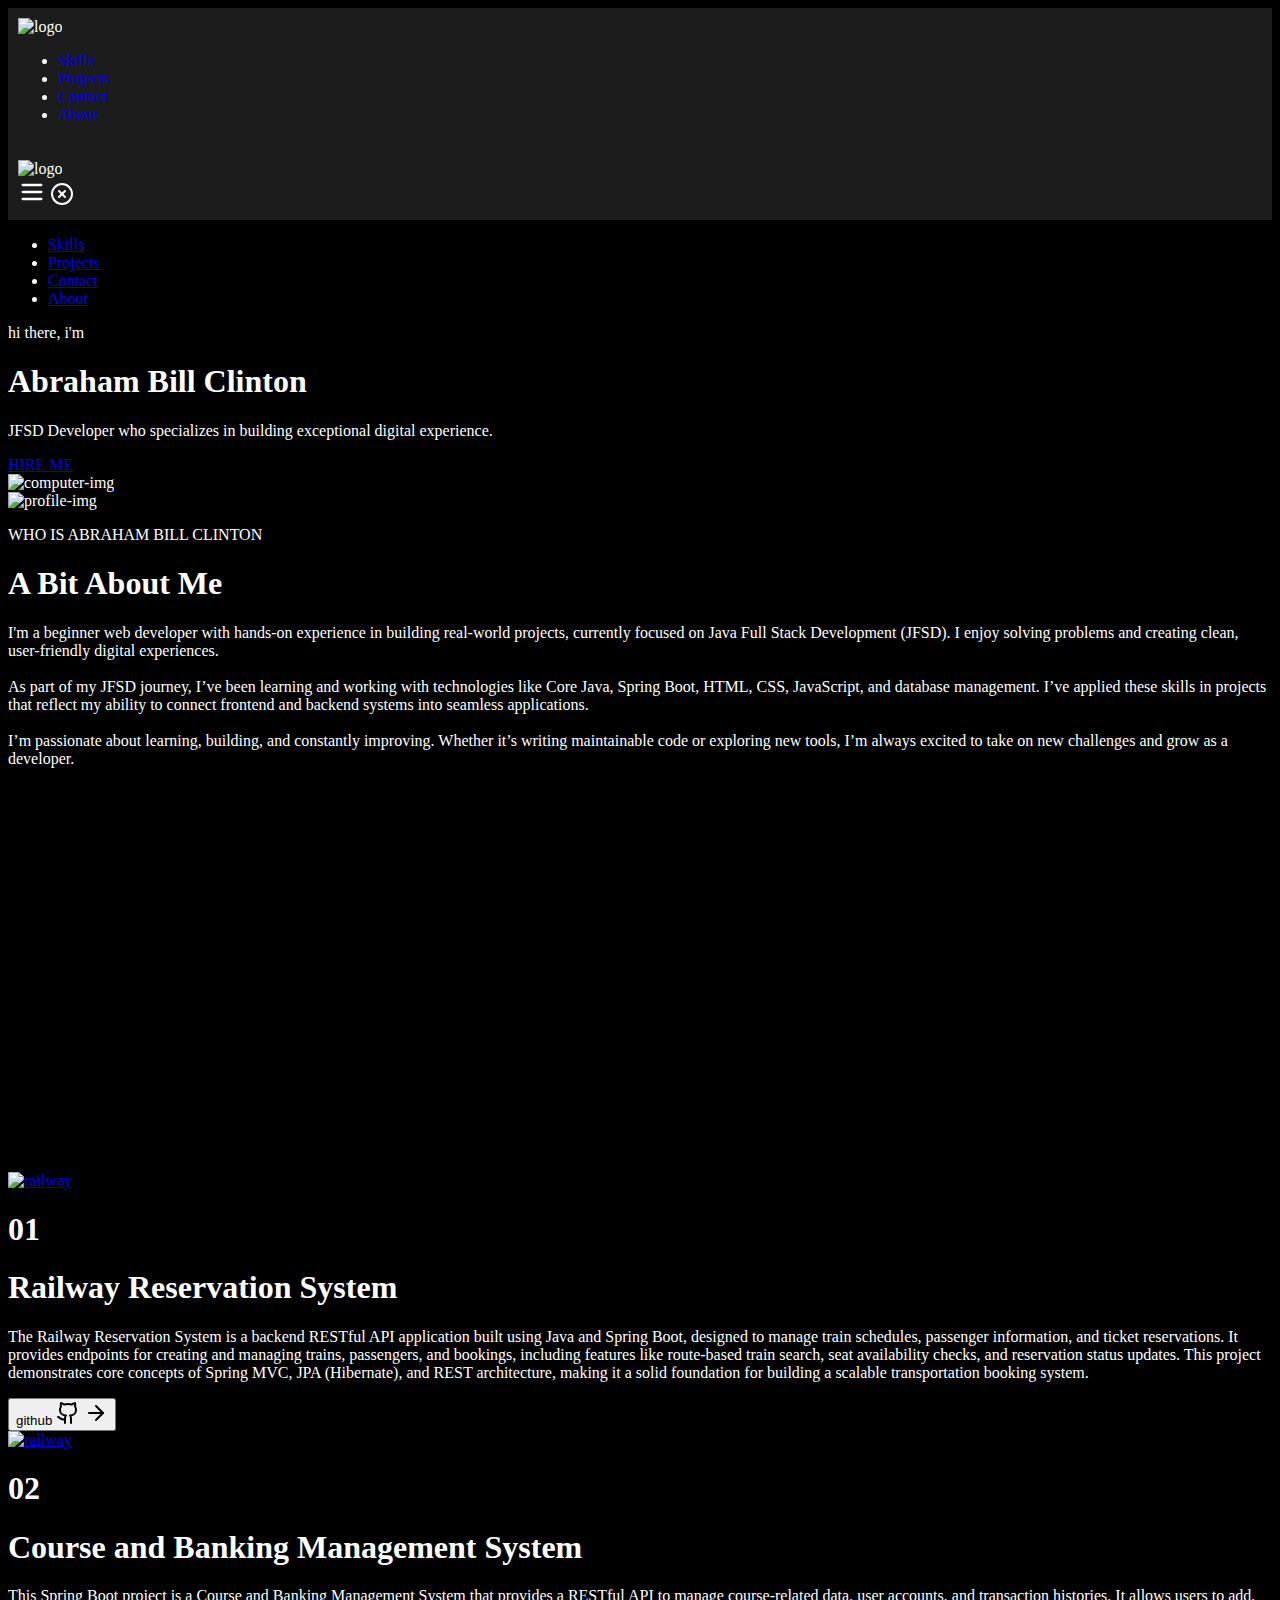
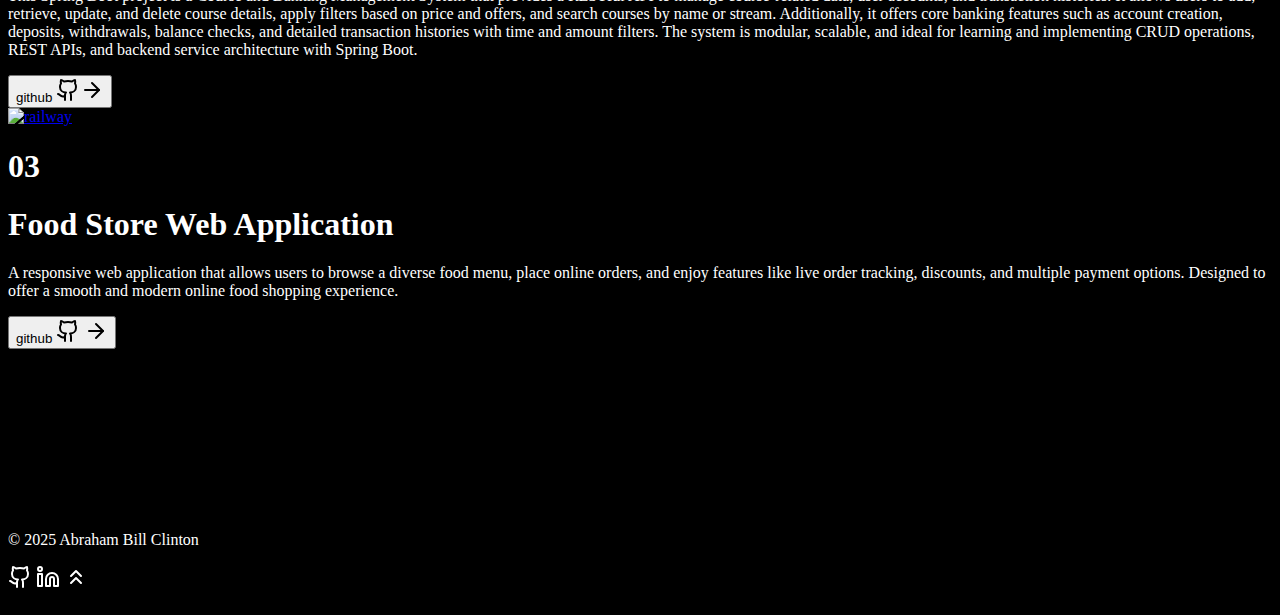
==== public/index.html @ c72fc2cf "changes" ====
<!DOCTYPE html>
<html lang="en">

<head>
    <meta charset="UTF-8">
    <meta name="viewport" content="width=device-width, initial-scale=1.0">
    <title>Portfolio</title>
    <!-- icon -->
    <link rel="icon" href="https://ik.imagekit.io/c2zxrxqp6/portfolio-assets/favicon%20(1).ico?updatedAt=1744095018482"
        type="image/x-icon">

    <!-- // Add the link for the CSS file -->
    <link rel="stylesheet" href="./styles/style.css" />


    <script src="https://cdn.tailwindcss.com"></script>
    <script src="/script/index.js"></script>

    <!-- // Add the CDN link for Tailwind CSS -->
    <script src="https://cdn.jsdelivr.net/npm/@tailwindcss/browser@4"></script>
    <script src="./script/script.js"></script>
</head>

<body class="scroll-smooth">
    <!-- navbar section -->
    <div class="2xl:container mx-auto">
        <div class="w-[80%] mx-auto hidden md:block md:mt-10">
            <nav class="w-[80%] mx-auto flex justify-between items-center rounded-lg mt-4 animate-fadeInDown delay-100">
                <div class="px-4">
                    <img class="h-[60px] rounded-full"
                        src="https://ik.imagekit.io/c2zxrxqp6/portfolio-assets/WhatsApp%20Image%202025-04-08%20at%2009.18.56.png?updatedAt=1744095018671"
                        alt="logo">
                </div>
                <ul class="flex gap-14 text-[14px] px-4 font-light navclick">
                    <li><a href="#skills" class="hover:underline hover:text-[#FFEB00]">Skills</a></li>
                    <li><a href="#projects" class="hover:underline hover:text-[#FFEB00]">Projects</a></li>
                    <li><a href="#contact" class="hover:underline hover:text-[#FFEB00]">Contact</a></li>
                    <li><a href="#about" class="hover:underline hover:text-[#FFEB00]">About</a></li>
                </ul>

            </nav>
        </div>

        <!-- mobile nav icon -->
        <!-- mobile nav wrapper -->
        <div class="w-[90%] mx-auto md:hidden mb-10">
            <!-- nav bar -->
            <nav class="w-full flex justify-between items-center rounded-t-lg mt-4 animate-fadeInDown delay-100">
                <!-- logo -->
                <div class="px-4">
                    <img class="h-[40px] rounded-full"
                        src="https://ik.imagekit.io/c2zxrxqp6/portfolio-assets/WhatsApp%20Image%202025-04-08%20at%2009.18.56.png?updatedAt=1744095018671"
                        alt="logo">
                </div>

                <!-- menu icon -->
                <div class="px-4">
                    <svg id="click" xmlns="http://www.w3.org/2000/svg" width="28" height="28" viewBox="0 0 24 24"
                        fill="none" stroke="currentColor" stroke-width="2" stroke-linecap="round"
                        stroke-linejoin="round" class="lucide lucide-menu-icon cursor-pointer text-white">
                        <line x1="4" x2="20" y1="12" y2="12" />
                        <line x1="4" x2="20" y1="6" y2="6" />
                        <line x1="4" x2="20" y1="18" y2="18" />
                    </svg>
                    <svg xmlns="http://www.w3.org/2000/svg" width="24" height="24" viewBox="0 0 24 24" fill="none"
                        stroke="currentColor" stroke-width="2" stroke-linecap="round" stroke-linejoin="round"
                        class="lucide lucide-circle-x-icon lucide-circle-x">
                        <circle cx="12" cy="12" r="10" />
                        <path d="m15 9-6 6" />
                        <path d="m9 9 6 6" />
                    </svg>
                </div>
            </nav>

            <!-- nav links (hidden by default on mobile) -->
            <div id="mobileMenu" class="hidden bg-[#1C1C1C] rounded-b-lg shadow-lg px-4 py-4">
                <ul class="text-[14px] font-light flex justify-center items-center flex-col gap-y-8">
                    <li><a href="#skills" class="hover:underline hover:text-[#FFEB00]">Skills</a></li>
                    <li><a href="#projects" class="hover:underline hover:text-[#FFEB00]">Projects</a></li>
                    <li><a href="#contact" class="hover:underline hover:text-[#FFEB00]">Contact</a></li>
                    <li><a href="#about" class="hover:underline hover:text-[#FFEB00]">About</a></li>
                </ul>
            </div>
        </div>




        <!-- hero section -->
        <header>
            <div class="w-[90%] md:w-[80%] mx-auto grid md:grid-cols-2">
                <div class="flex flex-col justify-center text-hero animate-fadeInLeft delay-100 space-y-2">
                    <p class="text-[#FFEB00] animate-typing overflow-hidden whitespace-nowrap border-r-4">hi there, i'm
                    </p>
                    <h1 class="font-[800] leading-[72px] text-[62px]">Abraham Bill Clinton</h1>
                    <p class="text-slate-400">JFSD Developer who specializes in building exceptional digital experience.
                    </p>
                    <div>

                        <a class="group relative inline-block overflow-hidden border border-[#FFEB00] px-8 py-3 focus:ring-3 focus:outline-hidden"
                            href="mailto:abrahambillclinton@gmail.com">
                            <span
                                class="absolute inset-y-0 left-0 w-[2px] bg-[#FFEB00] transition-all group-hover:w-full"></span>

                            <span
                                class="relative text-sm font-medium text-[#FFEB00] transition-colors group-hover:text-black">
                                HIRE ME
                            </span>
                        </a>
                    </div>

                </div>
                <div class="mt-20">
                    <img class="animate-fadeIn"
                        src="https://ik.imagekit.io/c2zxrxqp6/portfolio-assets/openart-0c8dd545-f2df-4d3f-97cb-c84dd513ff32.png?updatedAt=1744095018501"
                        alt="computer-img">
                </div>
            </div>
        </header>


        <!-- about section -->
        <section id="about">
            <div class="w-full bg-[#1C1C1C] h-max flex-wrap">
                <div class="2xl:container mx-auto">
                    <div class="w-[80%] mx-auto grid grid-cols-1 lg:grid-cols-2 py-20">
                        <div class="flex justify-center items-center">
                            <img class=" h-[500px]"
                                src="https://ik.imagekit.io/c2zxrxqp6/portfolio-assets/image%20(1).png?updatedAt=1744095019194"
                                alt="profile-img">
                        </div>
                        <div>
                            <p class="text-[#FFEB00]">WHO IS ABRAHAM BILL CLINTON</p>
                            <h1 class="font-[800] leading-[72px] text-[62px]">A Bit About Me</h1>
                            <p class="leading-7 text-slate-300">I'm a beginner web developer with hands-on experience in
                                building real-world projects, currently focused on Java Full Stack Development (JFSD). I
                                enjoy solving problems and creating clean, user-friendly digital experiences.<br><br>

                                As part of my JFSD journey, I’ve been learning and working with technologies like Core
                                Java, Spring Boot, HTML, CSS, JavaScript, and database management. I’ve applied these
                                skills in projects that reflect my ability to connect frontend and backend systems into
                                seamless applications.<br><br>

                                I’m passionate about learning, building, and constantly improving. Whether it’s writing
                                maintainable code or exploring new tools, I’m always excited to take on new challenges
                                and grow as a developer.
                            </p>
                        </div>
                    </div>
                </div>

            </div>
        </section>


        <!-- skills section -->
        <section id="skills">
            <div class="w-full h-max">
                <div class="w-[90%] md:w-[80%] mx-auto flex flex-col justify-start py-10 fade-up">
                    <p class="text-[#FFEB00]">MY SKILLS</p>
                    <h1 class="font-[800] leading-[72px] sm:text-[55px] md:text-[62px]">Technologies I Work With</h1>
                    <p class="text-slate-400">
                        I'm passionate about deciphering challenging problems and creating exceptional digital
                        experience.
                    </p>
                </div>
            </div>

            <div class="w-[90%] md:w-[80%] mx-auto">
                <ul class="grid grid-cols-2 md:grid-cols-3 gap-4 py-10">
                    <li class="fade-in">HTML & CSS</li>
                    <li class="fade-in">Tailwind CSS</li>
                    <li class="fade-in">Javascript</li>
                    <li class="fade-in">Git</li>
                    <li class="fade-in">Java</li>
                    <li class="fade-in">SpringBoot</li>
                </ul>
            </div>
        </section>


        <!-- projects section -->
        <main>
            <div class="w-[90%] md:w-[80%] mx-auto mt-40" id="projects">
                <p class="text-[#FFEB00] fade-up">MY PROJECTS</p>
                <h1 class="font-[800] leading-[72px] text-[62px] fade-in">Some Things I Built</h1>
                <p class="text-slate-400 fade-in">I'm passionate about deciphering challenging problems and creating
                    exceptional
                    digital experience.
                </p>
                <!-- project 1 -->
                <div class="grid grid-cols-1 lg:grid-cols-2 gap-4 mt-20">
                    <div>
                        <a class="hover:blur-sm" href="https://github.com/abraham2510/Railway-Reservation-System"
                            target="_blank"><img class="h-[250px] lg:h-[350px]"
                                src="https://ik.imagekit.io/c2zxrxqp6/portfolio-assets/railway.jpg?updatedAt=1744095018702"
                                alt="railway"></a>
                    </div>
                    <div>
                        <h1 class="text-[40px] text-slate-400">01</h1>
                        <h1 class="font-[800] leading-[72px] text-[40px]">Railway Reservation System</h1>
                        <p class="text-slate-300">The Railway Reservation System is a backend RESTful API application
                            built
                            using Java and Spring
                            Boot, designed to manage train schedules, passenger information, and ticket reservations. It
                            provides endpoints for creating and managing trains, passengers, and bookings, including
                            features like route-based train search, seat availability checks, and reservation status
                            updates. This project demonstrates core concepts of Spring MVC, JPA (Hibernate), and REST
                            architecture, making it a solid foundation for building a scalable transportation booking
                            system.</p>
                        <div class="flex gap-2 mt-10">
                            <a href="https://github.com/abraham2510/Railway-Reservation-System" target="_blank"><button
                                    class="flex gap-2">
                                    github <svg xmlns="http://www.w3.org/2000/svg" width="24" height="24"
                                        viewBox="0 0 24 24" fill="none" stroke="currentColor" stroke-width="2"
                                        stroke-linecap="round" stroke-linejoin="round"
                                        class="lucide lucide-github-icon lucide-github">
                                        <path
                                            d="M15 22v-4a4.8 4.8 0 0 0-1-3.5c3 0 6-2 6-5.5.08-1.25-.27-2.48-1-3.5.28-1.15.28-2.35 0-3.5 0 0-1 0-3 1.5-2.64-.5-5.36-.5-8 0C6 2 5 2 5 2c-.3 1.15-.3 2.35 0 3.5A5.403 5.403 0 0 0 4 9c0 3.5 3 5.5 6 5.5-.39.49-.68 1.05-.85 1.65-.17.6-.22 1.23-.15 1.85v4" />
                                        <path d="M9 18c-4.51 2-5-2-7-2" />
                                    </svg> <svg xmlns="http://www.w3.org/2000/svg" width="24" height="24"
                                        viewBox="0 0 24 24" fill="none" stroke="currentColor" stroke-width="2"
                                        stroke-linecap="round" stroke-linejoin="round"
                                        class="lucide lucide-arrow-right-icon lucide-arrow-right">
                                        <path d="M5 12h14" />
                                        <path d="m12 5 7 7-7 7" />
                                    </svg>
                                </button></a>
                        </div>


                    </div>

                </div>
                <!-- project 2 -->
                <div class="grid grid-cols-1 lg:grid-cols-2 space-x-6 gap-4 mt-20">
                    <div class="lg:order-2">
                        <a class="hover:blur-sm"
                            href="https://github.com/abraham2510/Course-and-Banking-Management-System"
                            target="_blank"><img class="h-[250px] lg:h-[350px]"
                                src="https://ik.imagekit.io/c2zxrxqp6/portfolio-assets/course.jpg?updatedAt=1744095019110"
                                alt="railway"></a>
                    </div>
                    <div class="lg:order-1">
                        <h1 class="text-[40px] text-slate-400">02</h1>
                        <h1 class="font-[800] leading-[72px] text-[40px]">Course and Banking Management System</h1>
                        <p class="text-slate-300">This Spring Boot project is a Course and Banking Management System
                            that provides a RESTful API to manage course-related data, user accounts, and transaction
                            histories. It allows users to add, retrieve, update, and delete course details, apply
                            filters based on price and offers, and search courses by name or stream. Additionally, it
                            offers core banking features such as account creation, deposits, withdrawals, balance
                            checks, and detailed transaction histories with time and amount filters. The system is
                            modular, scalable, and ideal for learning and implementing CRUD operations, REST APIs, and
                            backend service architecture with Spring Boot.</p>
                        <div class="flex gap-2 mt-10">
                            <a class="px-8" href="https://github.com/abraham2510/Course-and-Banking-Management-System"
                                target="_blank"><button class="flex gap-2">
                                    github <svg xmlns="http://www.w3.org/2000/svg" width="24" height="24"
                                        viewBox="0 0 24 24" fill="none" stroke="currentColor" stroke-width="2"
                                        stroke-linecap="round" stroke-linejoin="round"
                                        class="lucide lucide-github-icon lucide-github">
                                        <path
                                            d="M15 22v-4a4.8 4.8 0 0 0-1-3.5c3 0 6-2 6-5.5.08-1.25-.27-2.48-1-3.5.28-1.15.28-2.35 0-3.5 0 0-1 0-3 1.5-2.64-.5-5.36-.5-8 0C6 2 5 2 5 2c-.3 1.15-.3 2.35 0 3.5A5.403 5.403 0 0 0 4 9c0 3.5 3 5.5 6 5.5-.39.49-.68 1.05-.85 1.65-.17.6-.22 1.23-.15 1.85v4" />
                                        <path d="M9 18c-4.51 2-5-2-7-2" />
                                    </svg><svg xmlns="http://www.w3.org/2000/svg" width="24" height="24"
                                        viewBox="0 0 24 24" fill="none" stroke="currentColor" stroke-width="2"
                                        stroke-linecap="round" stroke-linejoin="round"
                                        class="lucide lucide-arrow-right-icon lucide-arrow-right">
                                        <path d="M5 12h14" />
                                        <path d="m12 5 7 7-7 7" />
                                    </svg>
                                </button></a>
                        </div>


                    </div>

                </div>
                <!-- project 3 -->
                <div class="grid grid-cols-1 lg:grid-cols-2 gap-4 mt-20">
                    <div>
                        <a class="hover:blur-sm" href="https://foodstore-495d8.web.app" target="_blank"><img
                                class="h-[250px] lg:h-[350px]"
                                src="https://ik.imagekit.io/c2zxrxqp6/portfolio-assets/food-imd.jpg?updatedAt=1744095019094"
                                alt="railway"></a>
                    </div>
                    <div>
                        <h1 class="text-[40px] text-slate-400">03</h1>
                        <h1 class="font-[800] leading-[72px] text-[40px]">Food Store Web Application</h1>
                        <p class="text-slate-300">A responsive web application that allows users to browse a diverse
                            food menu, place online orders, and enjoy features like live order tracking, discounts, and
                            multiple payment options. Designed to offer a smooth and modern online food shopping
                            experience.</p>
                        <div class="flex gap-2 mt-10">
                            <a href="https://github.com/abraham2510/food-store" target="_blank"><button
                                    class="flex gap-2">
                                    github <svg xmlns="http://www.w3.org/2000/svg" width="24" height="24"
                                        viewBox="0 0 24 24" fill="none" stroke="currentColor" stroke-width="2"
                                        stroke-linecap="round" stroke-linejoin="round"
                                        class="lucide lucide-github-icon lucide-github">
                                        <path
                                            d="M15 22v-4a4.8 4.8 0 0 0-1-3.5c3 0 6-2 6-5.5.08-1.25-.27-2.48-1-3.5.28-1.15.28-2.35 0-3.5 0 0-1 0-3 1.5-2.64-.5-5.36-.5-8 0C6 2 5 2 5 2c-.3 1.15-.3 2.35 0 3.5A5.403 5.403 0 0 0 4 9c0 3.5 3 5.5 6 5.5-.39.49-.68 1.05-.85 1.65-.17.6-.22 1.23-.15 1.85v4" />
                                        <path d="M9 18c-4.51 2-5-2-7-2" />
                                    </svg> <svg xmlns="http://www.w3.org/2000/svg" width="24" height="24"
                                        viewBox="0 0 24 24" fill="none" stroke="currentColor" stroke-width="2"
                                        stroke-linecap="round" stroke-linejoin="round"
                                        class="lucide lucide-arrow-right-icon lucide-arrow-right">
                                        <path d="M5 12h14" />
                                        <path d="m12 5 7 7-7 7" />
                                    </svg>
                                </button></a>
                        </div>


                    </div>

                </div>
            </div>
        </main>

        <!-- contact section -->
        <section id="contact">
            <div class="w-[90%] md:w-[80%] mx-auto mt-30 fade-up">
                <p class="text-[#FFEB00]">THANK YOU FOR TAKING THE TIME TO VISIT MY WEBSITE.</p>
                <h1 class="font-[800] leading-[72px] text-[62px]">Let's Work Together</h1>
                <p class="text-slate-400">Feel free to reach out if you're looking to hire, just want to connect or see
                    if
                    we can build something
                    amazing together.</p>
                <div class="mt-20 text-blur-out hover:text-[#FFEB00]">
                    <a class="getintouch" href="mailto:abrahambillclinton@gmail.com">GET IN TOUCH →</a>
                </div>

            </div>
        </section>

        <!-- footer section -->
        <footer>
            <div class="w-full bg-[#1C1C1C] h-max py-4 mt-22">
                <div class="2xl:container mx-auto">
                    <div
                        class="w-[90%] md:w-[80%] mx-auto flex flex-col lg:flex-row justify-between items-center gap-6">

                        <!-- Text Section -->
                        <div class="order-2 lg:order-1 text-white">
                            <p class="text-sm text-center lg:text-left">© 2025 Abraham Bill Clinton</p>
                        </div>

                        <!-- Icons Section -->
                        <div class="order-1 lg:order-2 flex gap-4 text-white">
                            <!-- GitHub Icon -->
                            <svg xmlns="http://www.w3.org/2000/svg" width="24" height="24" fill="none"
                                stroke="currentColor" stroke-width="2" stroke-linecap="round" stroke-linejoin="round"
                                class="lucide lucide-github-icon hover:bg-[#FFEB00] hover:rounded-full  hover:text-black">
                                <path
                                    d="M15 22v-4a4.8 4.8 0 0 0-1-3.5c3 0 6-2 6-5.5.08-1.25-.27-2.48-1-3.5.28-1.15.28-2.35 0-3.5 0 0-1 0-3 1.5-2.64-.5-5.36-.5-8 0C6 2 5 2 5 2c-.3 1.15-.3 2.35 0 3.5A5.403 5.403 0 0 0 4 9c0 3.5 3 5.5 6 5.5-.39.49-.68 1.05-.85 1.65-.17.6-.22 1.23-.15 1.85v4" />
                                <path d="M9 18c-4.51 2-5-2-7-2" />
                            </svg>

                            <!-- LinkedIn Icon -->
                            <svg xmlns="http://www.w3.org/2000/svg" width="24" height="24" fill="none"
                                stroke="currentColor" stroke-width="2" stroke-linecap="round" stroke-linejoin="round"
                                class="lucide lucide-linkedin-icon hover:bg-[#FFEB00] hover:rounded-full hover:text-black">">
                                <path
                                    d="M16 8a6 6 0 0 1 6 6v7h-4v-7a2 2 0 0 0-2-2 2 2 0 0 0-2 2v7h-4v-7a6 6 0 0 1 6-6z" />
                                <rect width="4" height="12" x="2" y="9" />
                                <circle cx="4" cy="4" r="2" />
                            </svg>

                            <!-- Scroll to Top Icon -->
                            <svg xmlns="http://www.w3.org/2000/svg" width="24" height="24" fill="none"
                                stroke="currentColor" stroke-width="2" stroke-linecap="round" stroke-linejoin="round"
                                class="lucide lucide-chevrons-up-icon hover:bg-[#FFEB00] hover:rounded-full hover:text-black">]">
                                <path d="m17 11-5-5-5 5" />
                                <path d="m17 18-5-5-5 5" />
                            </svg>
                        </div>

                    </div>
                </div>
            </div>
        </footer>
    </div>

</body>

</html>
---- public/styles/style.css ----
body{
    background: hsl(0, 0%, 0%);
    color: #fff;
    scroll-behavior: smooth;
}

::selection{
    background-color: #FFEB00;
    color: #000;
}

nav{
    background: #1C1C1C;
    color: white;
    padding: 10px;
}

ul li {
    transition: color 0.8s ease-in-out, text-decoration-color 0.5s ease-in-out;
}

ul li:hover {
    text-decoration-color: #FFEB00; /* Change the underline color */
}

@keyframes fadeInDown {
    0% {
        opacity: 0;
        transform: translateY(-20px);
    }
    100% {
        opacity: 1;
        transform: translateY(0);
    }
}

.animate-fadeInDown {
    animation: fadeInDown 0.6s ease-out both;
}

.delay-100 {
    animation-delay: 0.2s;
}

@keyframes fadeInLeft {
    0% {
      opacity: 0;
      transform: translateX(-20px);
    }
    100% {
      opacity: 1;
      transform: translateX(0);
    }
  }
  
  .animate-fadeInLeft {
    animation: fadeInLeft 0.6s ease-out both;
  }
  
  @keyframes fadeIn {
    0% {
      opacity: 0;
      transform: scale(0.95);
    }
    100% {
      opacity: 1;
      transform: scale(1);
    }
  }
  
  .animate-fadeIn {
    animation: fadeIn 0.6s ease-out both;
  }
  
  .delay-100 {
    animation-delay: 0.1s;
  }
  
  .btn {
    transition: box-shadow 0.3s ease;
}

.btn:hover {
    box-shadow: 0px 8px 0px 1px #FFEB00, 0 4px 6px -2px #FFEB00;
}

.getintouch{
  transition: color 0.8s ease-in-out, text-decoration-color 0.5s ease-in-out;
    
}

.getintouch:hover {
    text-decoration-color: #FFEB00;
}


/* Fade-in effect */
.fade-up {
  opacity: 0;
  transform: translateY(100px);
  transition: opacity 0.6s ease, transform 0.6s ease;
}
.fade-up.show {
  opacity: 1;
  transform: translateY(0);
}

/* Staggered fade-in */
.fade-in {
  opacity: 0;
  transform: translateY(20px);
  transition: opacity 0.6s ease, transform 0.6s ease;
}
.fade-in.show {
  opacity: 1;
  transform: translateY(0);
}
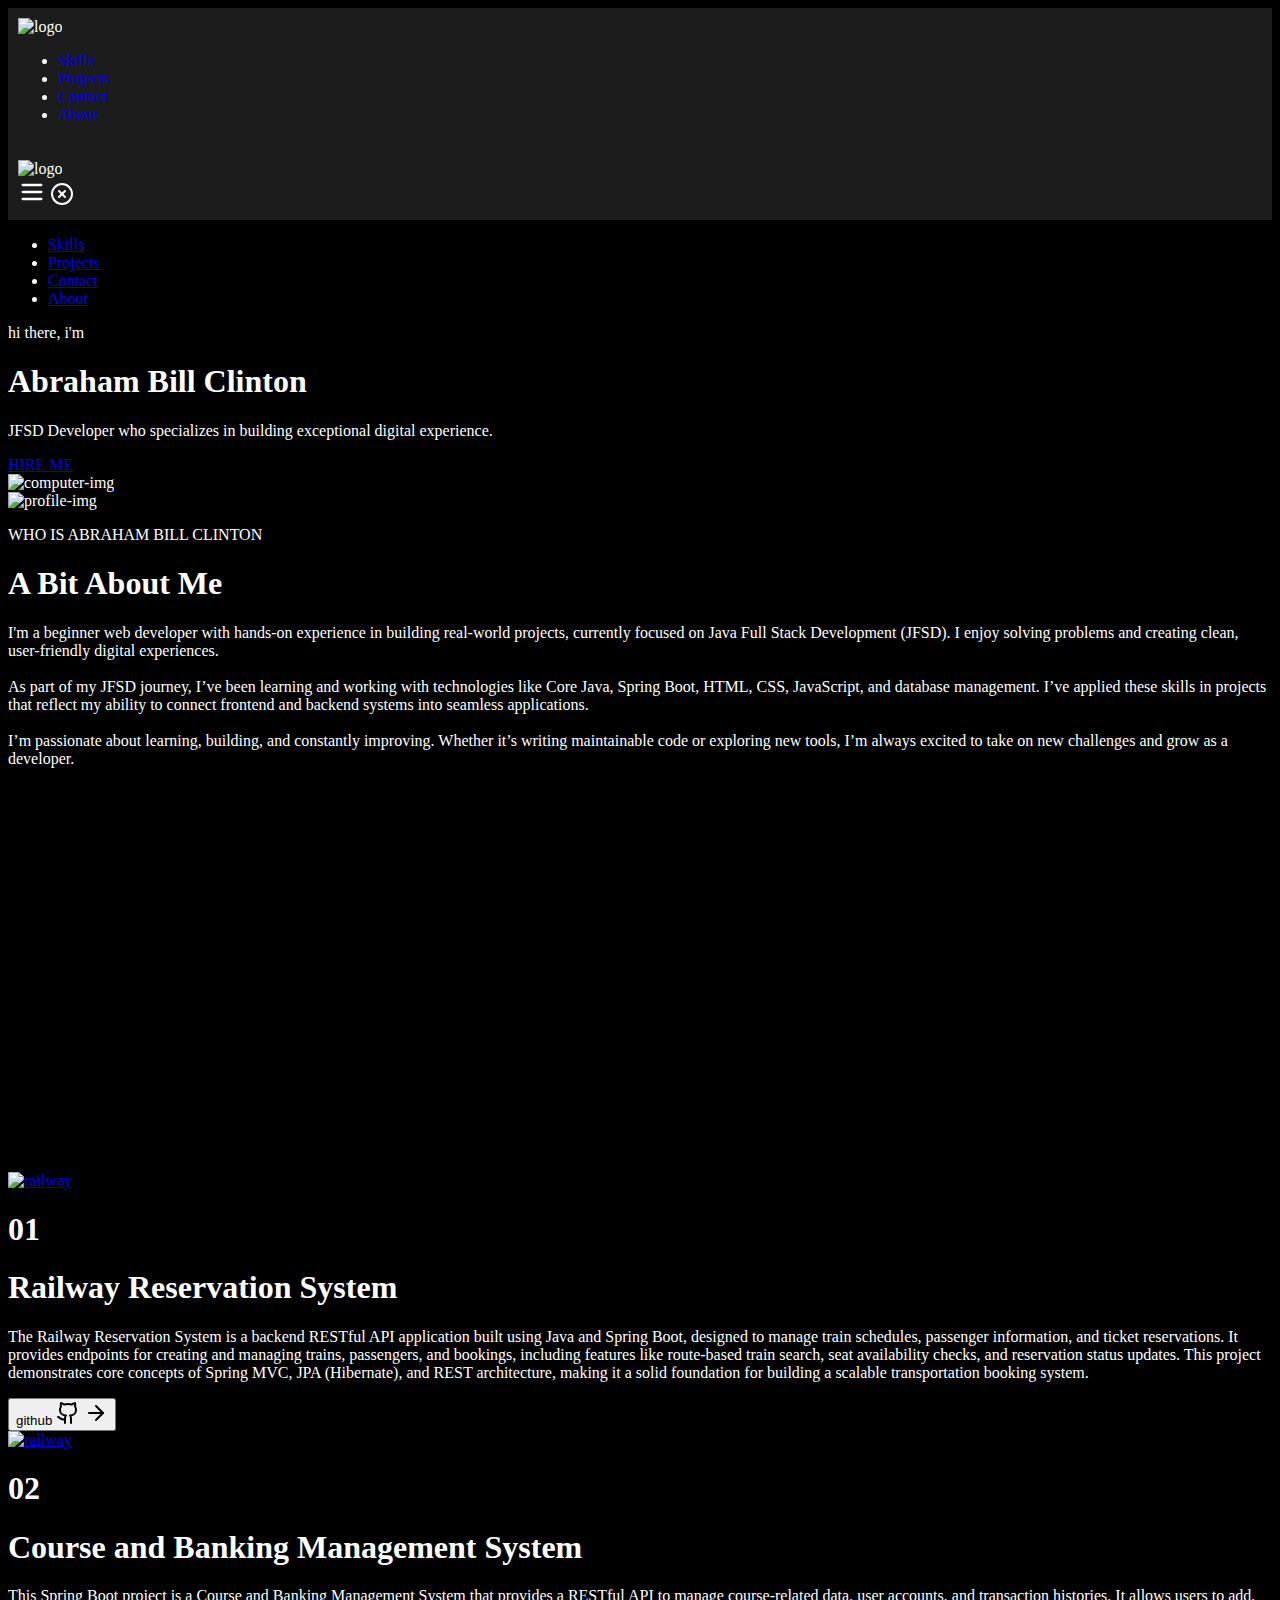
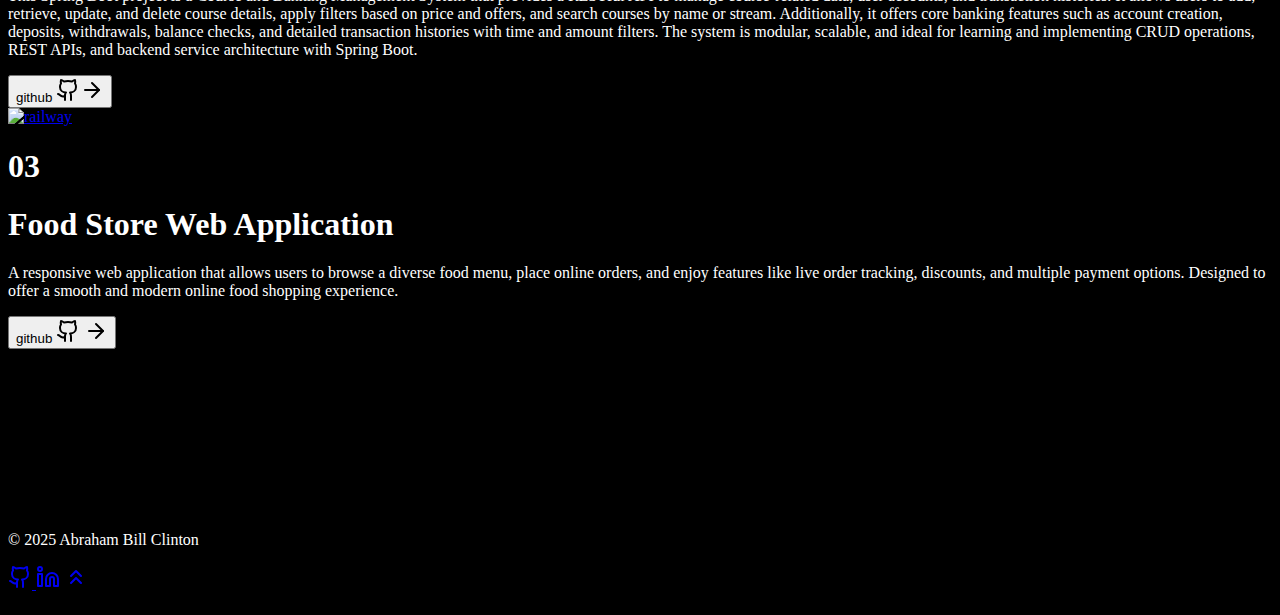
==== commit 0786ca34: "modified footer" ====
--- a/public/index.html
+++ b/public/index.html
@@ -87,7 +87,7 @@
 
 
         <!-- hero section -->
-        <header>
+        <header id="home">
             <div class="w-[90%] md:w-[80%] mx-auto grid md:grid-cols-2">
                 <div class="flex flex-col justify-center text-hero animate-fadeInLeft delay-100 space-y-2">
                     <p class="text-[#FFEB00] animate-typing overflow-hidden whitespace-nowrap border-r-4">hi there, i'm
@@ -349,31 +349,40 @@
                         <!-- Icons Section -->
                         <div class="order-1 lg:order-2 flex gap-4 text-white">
                             <!-- GitHub Icon -->
-                            <svg xmlns="http://www.w3.org/2000/svg" width="24" height="24" fill="none"
-                                stroke="currentColor" stroke-width="2" stroke-linecap="round" stroke-linejoin="round"
-                                class="lucide lucide-github-icon hover:bg-[#FFEB00] hover:rounded-full  hover:text-black">
-                                <path
-                                    d="M15 22v-4a4.8 4.8 0 0 0-1-3.5c3 0 6-2 6-5.5.08-1.25-.27-2.48-1-3.5.28-1.15.28-2.35 0-3.5 0 0-1 0-3 1.5-2.64-.5-5.36-.5-8 0C6 2 5 2 5 2c-.3 1.15-.3 2.35 0 3.5A5.403 5.403 0 0 0 4 9c0 3.5 3 5.5 6 5.5-.39.49-.68 1.05-.85 1.65-.17.6-.22 1.23-.15 1.85v4" />
-                                <path d="M9 18c-4.51 2-5-2-7-2" />
-                            </svg>
+                            <a href="https://github.com/abraham2510" target="_blank">
+                                <svg xmlns="http://www.w3.org/2000/svg" width="24" height="24" fill="none"
+                                    stroke="currentColor" stroke-width="2" stroke-linecap="round"
+                                    stroke-linejoin="round"
+                                    class="lucide lucide-github-icon hover:bg-[#FFEB00] hover:rounded-full  hover:text-black">
+                                    <path
+                                        d="M15 22v-4a4.8 4.8 0 0 0-1-3.5c3 0 6-2 6-5.5.08-1.25-.27-2.48-1-3.5.28-1.15.28-2.35 0-3.5 0 0-1 0-3 1.5-2.64-.5-5.36-.5-8 0C6 2 5 2 5 2c-.3 1.15-.3 2.35 0 3.5A5.403 5.403 0 0 0 4 9c0 3.5 3 5.5 6 5.5-.39.49-.68 1.05-.85 1.65-.17.6-.22 1.23-.15 1.85v4" />
+                                    <path d="M9 18c-4.51 2-5-2-7-2" />
+                                </svg>
+                            </a>
+
 
                             <!-- LinkedIn Icon -->
-                            <svg xmlns="http://www.w3.org/2000/svg" width="24" height="24" fill="none"
-                                stroke="currentColor" stroke-width="2" stroke-linecap="round" stroke-linejoin="round"
-                                class="lucide lucide-linkedin-icon hover:bg-[#FFEB00] hover:rounded-full hover:text-black">">
-                                <path
-                                    d="M16 8a6 6 0 0 1 6 6v7h-4v-7a2 2 0 0 0-2-2 2 2 0 0 0-2 2v7h-4v-7a6 6 0 0 1 6-6z" />
-                                <rect width="4" height="12" x="2" y="9" />
-                                <circle cx="4" cy="4" r="2" />
-                            </svg>
+                            <a href="https://www.linkedin.com/in/abraham-bill-clinton-b5b799315/" target="_blank"><svg
+                                    xmlns="http://www.w3.org/2000/svg" width="24" height="24" fill="none"
+                                    stroke="currentColor" stroke-width="2" stroke-linecap="round"
+                                    stroke-linejoin="round"
+                                    class="lucide lucide-linkedin-icon hover:bg-[#FFEB00] hover:rounded-full hover:text-black">">
+                                    <path
+                                        d="M16 8a6 6 0 0 1 6 6v7h-4v-7a2 2 0 0 0-2-2 2 2 0 0 0-2 2v7h-4v-7a6 6 0 0 1 6-6z" />
+                                    <rect width="4" height="12" x="2" y="9" />
+                                    <circle cx="4" cy="4" r="2" />
+                                </svg></a>
 
                             <!-- Scroll to Top Icon -->
-                            <svg xmlns="http://www.w3.org/2000/svg" width="24" height="24" fill="none"
-                                stroke="currentColor" stroke-width="2" stroke-linecap="round" stroke-linejoin="round"
-                                class="lucide lucide-chevrons-up-icon hover:bg-[#FFEB00] hover:rounded-full hover:text-black">]">
-                                <path d="m17 11-5-5-5 5" />
-                                <path d="m17 18-5-5-5 5" />
-                            </svg>
+                            <a href="#home">
+                                <svg xmlns="http://www.w3.org/2000/svg" width="24" height="24" fill="none"
+                                    stroke="currentColor" stroke-width="2" stroke-linecap="round"
+                                    stroke-linejoin="round"
+                                    class="lucide lucide-chevrons-up-icon hover:bg-[#FFEB00] hover:rounded-full hover:text-black">]">
+                                    <path d="m17 11-5-5-5 5" />
+                                    <path d="m17 18-5-5-5 5" />
+                                </svg>
+                            </a>
                         </div>
 
                     </div>
